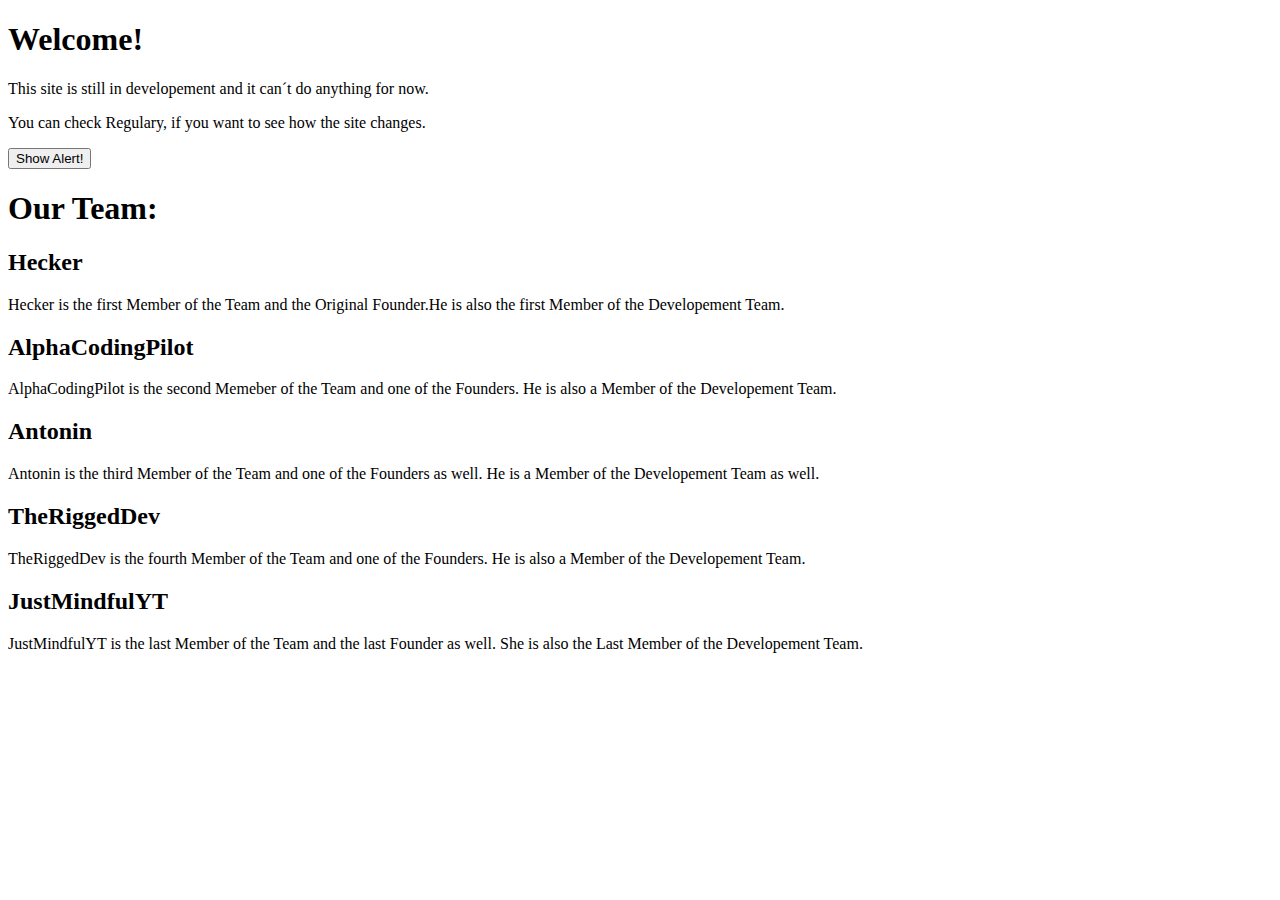
==== index.html @ b4d1e9ca "Changed "The Team" Section" ====
<!DOCTYPE html>
<html>
<head>
<title>Lime Inc.</title>
</head>
<body>

<h1>Welcome!</h1>
<p>This site is still in developement and it can´t do anything for now.</p>
<p>You can check Regulary, if you want to see how the site changes.</p>
<button type="button" onclick="alert('This is an alert!')">Show Alert!</button>

<p></p>

<h1>Our Team:</h1>
<h2>Hecker</h2>
<p>Hecker is the first Member of the Team and the Original Founder.He is also the first Member of the Developement Team.</p>
<h2>AlphaCodingPilot</h2>
<p>AlphaCodingPilot is the second Memeber of the Team and one of the Founders. He is also a Member of the Developement Team.</p>
<h2>Antonin</h2>
<p>Antonin is the third Member of the Team and one of the Founders as well. He is a Member of the Developement Team as well.</p>
<h2>TheRiggedDev</h2>
<p>TheRiggedDev is the fourth Member of the Team and one of the Founders. He is also a Member of the Developement Team.</p>
<h2>JustMindfulYT</h2>
<p>JustMindfulYT is the last Member of the Team and the last Founder as well. She is also the Last Member of the Developement Team.</p>
</body>
</html>
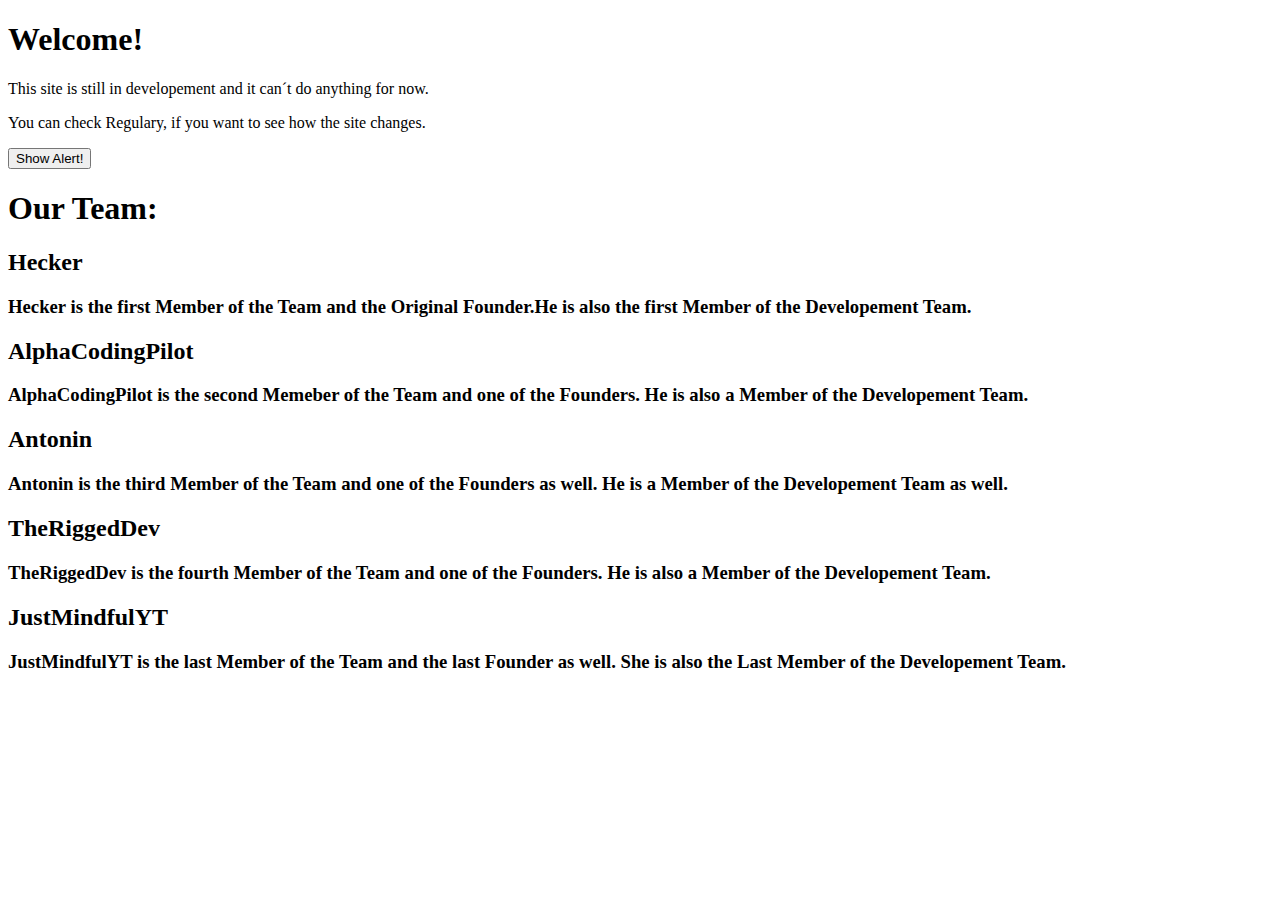
==== commit 64976726: "fck" ====
--- a/index.html
+++ b/index.html
@@ -1,7 +1,9 @@
 <!DOCTYPE html>
 <html>
 <head>
-<title>Lime Inc.</title>
+    <title>Lime Inc.</title>
+    <link rel="icon" type="image/x-icon" href="icon.ico">
+    <link rel="stylesheet" href="style.css">
 </head>
 <body>
 
@@ -14,14 +16,14 @@
 
 <h1>Our Team:</h1>
 <h2>Hecker</h2>
-<p>Hecker is the first Member of the Team and the Original Founder.He is also the first Member of the Developement Team.</p>
+<h3>Hecker is the first Member of the Team and the Original Founder.He is also the first Member of the Developement Team.</h3>
 <h2>AlphaCodingPilot</h2>
-<p>AlphaCodingPilot is the second Memeber of the Team and one of the Founders. He is also a Member of the Developement Team.</p>
+<h3>AlphaCodingPilot is the second Memeber of the Team and one of the Founders. He is also a Member of the Developement Team.</h3>
 <h2>Antonin</h2>
-<p>Antonin is the third Member of the Team and one of the Founders as well. He is a Member of the Developement Team as well.</p>
+<h3>Antonin is the third Member of the Team and one of the Founders as well. He is a Member of the Developement Team as well.</h3>
 <h2>TheRiggedDev</h2>
-<p>TheRiggedDev is the fourth Member of the Team and one of the Founders. He is also a Member of the Developement Team.</p>
+<h3>TheRiggedDev is the fourth Member of the Team and one of the Founders. He is also a Member of the Developement Team.</h3>
 <h2>JustMindfulYT</h2>
-<p>JustMindfulYT is the last Member of the Team and the last Founder as well. She is also the Last Member of the Developement Team.</p>
+<h3>JustMindfulYT is the last Member of the Team and the last Founder as well. She is also the Last Member of the Developement Team.</h3>
 </body>
 </html>
--- a/style.css
+++ b/style.css
@@ -0,0 +1,4 @@
+.body{
+
+    font-family: Arial, Helvetica, sans-serif;
+}
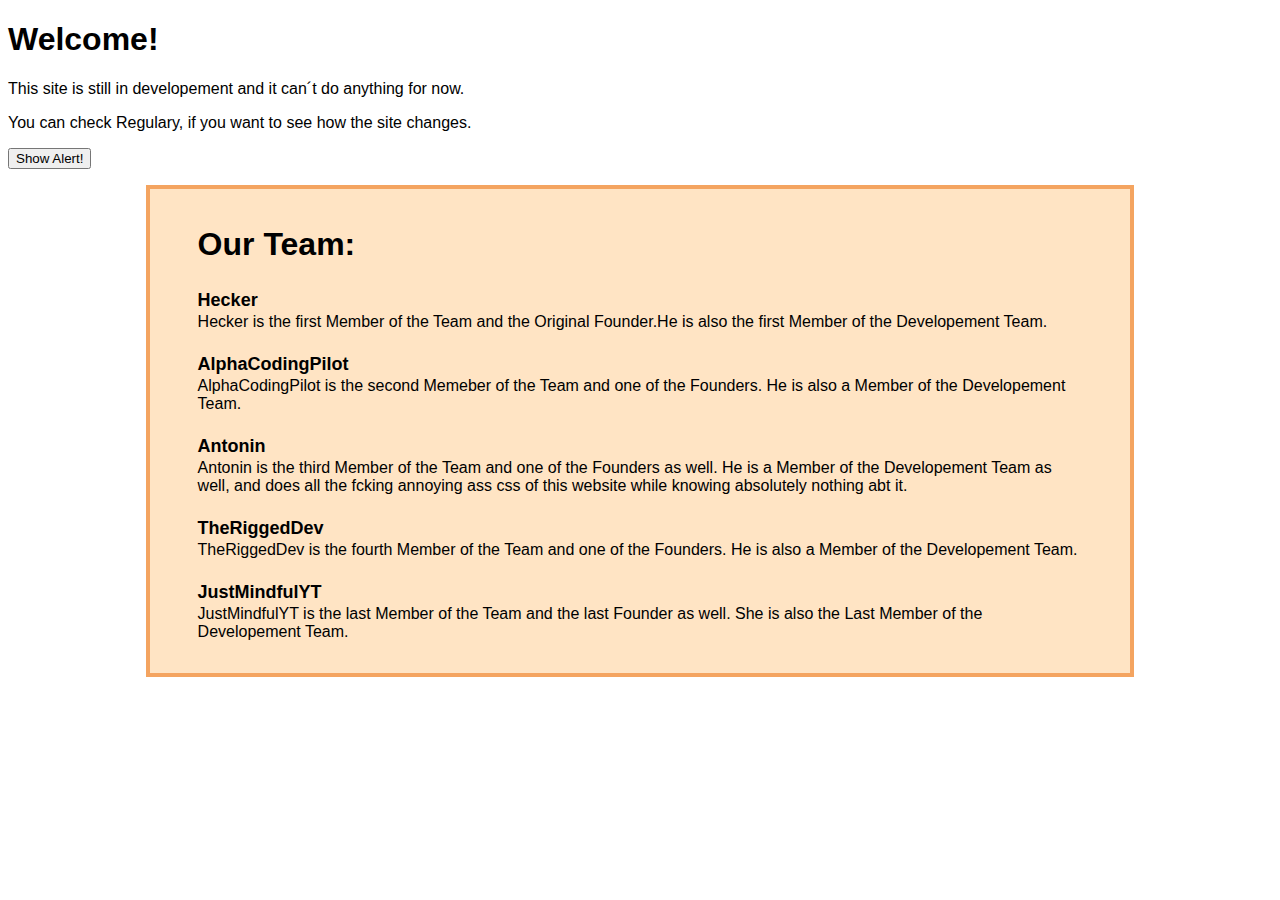
==== commit 2be1a8df: "Updated main page with divs, need content." ====
--- a/index.html
+++ b/index.html
@@ -14,16 +14,31 @@
 
 <p></p>
 
+<div id="about-us">
+
 <h1>Our Team:</h1>
-<h2>Hecker</h2>
-<h3>Hecker is the first Member of the Team and the Original Founder.He is also the first Member of the Developement Team.</h3>
-<h2>AlphaCodingPilot</h2>
-<h3>AlphaCodingPilot is the second Memeber of the Team and one of the Founders. He is also a Member of the Developement Team.</h3>
-<h2>Antonin</h2>
-<h3>Antonin is the third Member of the Team and one of the Founders as well. He is a Member of the Developement Team as well.</h3>
-<h2>TheRiggedDev</h2>
-<h3>TheRiggedDev is the fourth Member of the Team and one of the Founders. He is also a Member of the Developement Team.</h3>
-<h2>JustMindfulYT</h2>
-<h3>JustMindfulYT is the last Member of the Team and the last Founder as well. She is also the Last Member of the Developement Team.</h3>
+
+<p class="dev-name">Hecker</p>
+
+<p class="dev-desc">Hecker is the first Member of the Team and the Original Founder.He is also the first Member of the Developement Team.</p>
+
+<p class="dev-name">AlphaCodingPilot</p>
+
+<p class="dev-desc">AlphaCodingPilot is the second Memeber of the Team and one of the Founders. He is also a Member of the Developement Team.</p>
+
+<p class="dev-name">Antonin</p>
+
+<p class="dev-desc">Antonin is the third Member of the Team and one of the Founders as well. He is a Member of the Developement Team as well, 
+    and does all the fcking annoying ass css of this website while knowing absolutely nothing abt it.</p>
+
+<p class="dev-name">TheRiggedDev</p>
+
+<p class="dev-desc">TheRiggedDev is the fourth Member of the Team and one of the Founders. He is also a Member of the Developement Team.</p>
+
+<p class="dev-name">JustMindfulYT</p>
+
+<p class="dev-desc">JustMindfulYT is the last Member of the Team and the last Founder as well. She is also the Last Member of the Developement Team.</p>
+
+</div>
 </body>
 </html>
--- a/style.css
+++ b/style.css
@@ -1,4 +1,26 @@
-.body{
+body{
 
     font-family: Arial, Helvetica, sans-serif;
 }
+
+
+.dev-desc{
+    font-size: medium;
+    margin-top: 0px;
+}
+
+.dev-name{
+    padding-top: 5px;
+    padding-bottom: 2px;
+    font-size: large;
+    font-weight: bold;
+    margin-bottom: 0px;
+}
+
+#about-us{
+    padding: 1pc 3pc;
+    width: 70%;
+    margin: auto;
+    background-color: bisque;
+    border: 4px solid sandybrown;
+}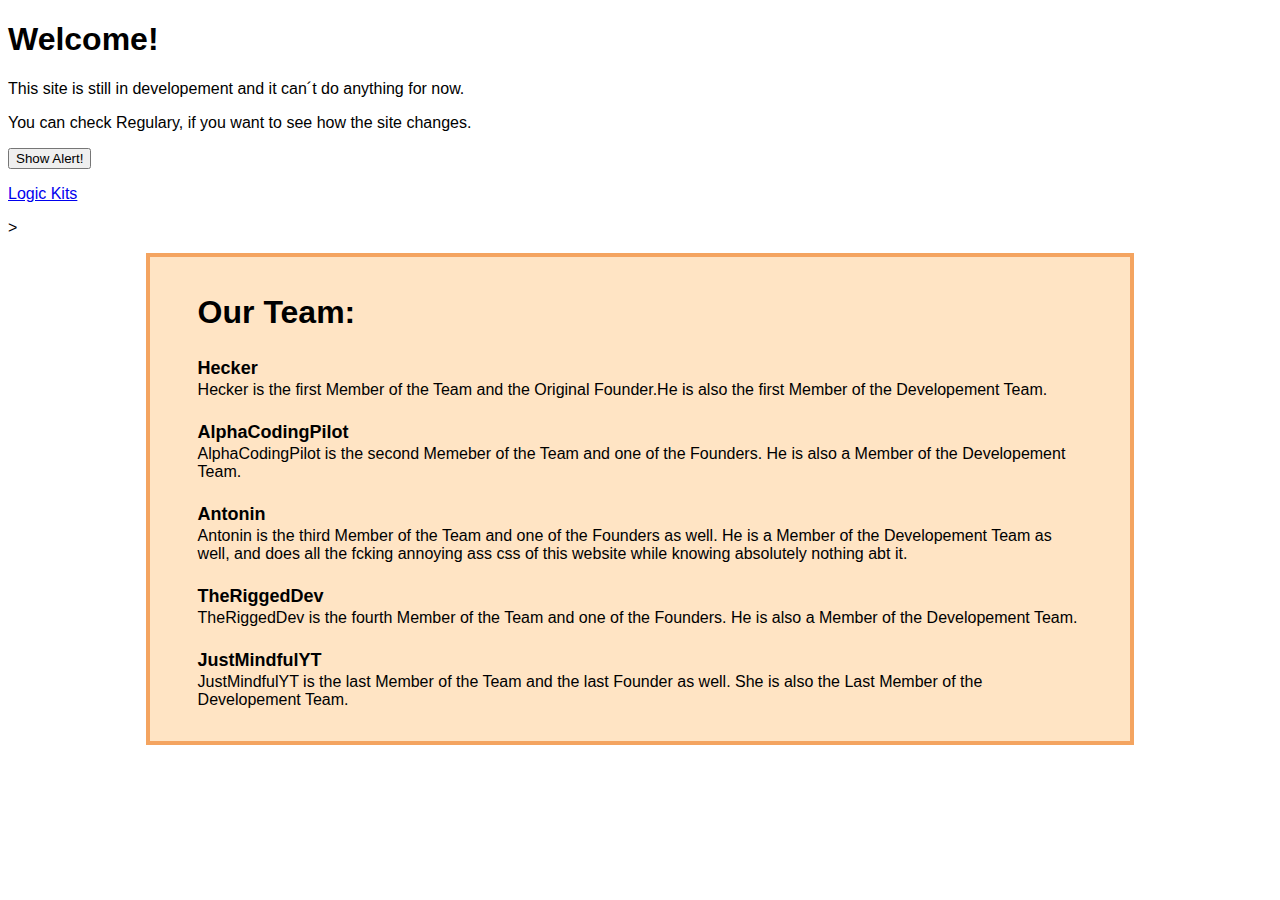
==== commit 0184c055: "Added Overview for lks" ====
--- a/index.html
+++ b/index.html
@@ -1,7 +1,7 @@
 <!DOCTYPE html>
 <html>
 <head>
-    <title>Lime Inc.</title>
+    <title>Lime Inc. Home</title>
     <link rel="icon" type="image/x-icon" href="icon.ico">
     <link rel="stylesheet" href="style.css">
 </head>
@@ -11,6 +11,7 @@
 <p>This site is still in developement and it can´t do anything for now.</p>
 <p>You can check Regulary, if you want to see how the site changes.</p>
 <button type="button" onclick="alert('This is an alert!')">Show Alert!</button>
+<p><a href="https://lime-game-modding.github.io/kits">Logic Kits</a></p>>
 
 <p></p>
 
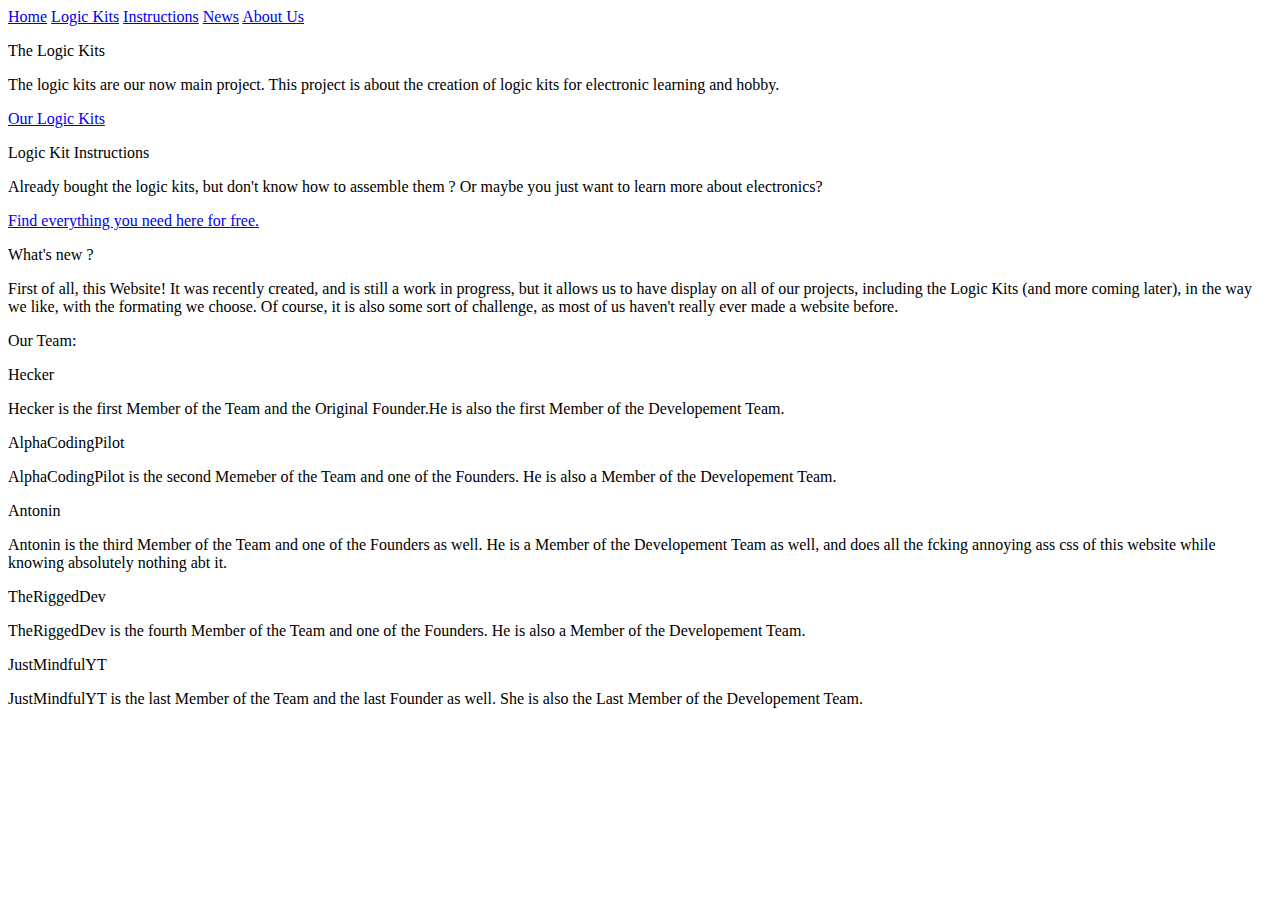
==== commit 3a966769: "Update index.html" ====
--- a/index.html
+++ b/index.html
@@ -1,45 +1,69 @@
-<!DOCTYPE html>
 <html>
-<head>
-    <title>Lime Inc. Home</title>
+  <head>
     <link rel="icon" type="image/x-icon" href="icon.ico">
-    <link rel="stylesheet" href="style.css">
-</head>
-<body>
+    <link rel="stylesheet" href="index_styles.css">
+  </head>
 
-<h1>Welcome!</h1>
-<p>This site is still in developement and it can´t do anything for now.</p>
-<p>You can check Regulary, if you want to see how the site changes.</p>
-<button type="button" onclick="alert('This is an alert!')">Show Alert!</button>
-<p><a href="https://lime-game-modding.github.io/kits">Logic Kits</a></p>>
+  <body>
+    <div class="topnav">
+      <a class="active" href="lime-game-modding.githubio">Home</a>
+      <a href="#logic-kits">Logic Kits</a>
+      <a href="#instructions">Instructions</a>
+      <a href="#news">News</a>
+      <a href="#about-us">About Us</a>
+     
+    </div>
 
-<p></p>
+    <div id="logic-kits" class="section">
 
-<div id="about-us">
+      <p class="title"> The Logic Kits </p>
+      <p class="paragraph"> The logic kits are our now main project. This project is about the creation of logic kits for electronic learning and hobby.</a></p>
+      <p class="paragraph"> <a href="lime-game-modding.github.io/kits">Our Logic Kits</a></p>
 
-<h1>Our Team:</h1>
+    </div>
 
-<p class="dev-name">Hecker</p>
+    <div id="instructions" class="section">
+      <p class="title">Logic Kit Instructions</p>
+      <p class="paragraph">Already bought the logic kits, but don't know how to assemble them ? Or maybe you just want to learn more about electronics?</p>
+      <p><a href="/instructions.html">Find everything you need here for free.</a></p>
+    </div>
 
-<p class="dev-desc">Hecker is the first Member of the Team and the Original Founder.He is also the first Member of the Developement Team.</p>
+    <div id="news" class="section">
 
-<p class="dev-name">AlphaCodingPilot</p>
+      <p class="title">What's new ?</p>
+      <p class="paragraph">First of all, this Website! It was recently created, and is still a work in progress, but it allows us to have display
+        on all of our projects, including the Logic Kits (and more coming later), in the way we like, with the formating we choose. Of course, it is also some sort of challenge,
+        as most of us haven't really ever made a website before.
+      </p>
 
-<p class="dev-desc">AlphaCodingPilot is the second Memeber of the Team and one of the Founders. He is also a Member of the Developement Team.</p>
+    </div>
 
-<p class="dev-name">Antonin</p>
+    <div id="about-us" class="section">
 
-<p class="dev-desc">Antonin is the third Member of the Team and one of the Founders as well. He is a Member of the Developement Team as well, 
-    and does all the fcking annoying ass css of this website while knowing absolutely nothing abt it.</p>
+      <p class="title">Our Team:</p>
+      
+      <p class="dev-name">Hecker</p>
+      
+      <p class="dev-desc">Hecker is the first Member of the Team and the Original Founder.He is also the first Member of the Developement Team.</p>
+      
+      <p class="dev-name">AlphaCodingPilot</p>
+      
+      <p class="dev-desc">AlphaCodingPilot is the second Memeber of the Team and one of the Founders. He is also a Member of the Developement Team.</p>
+      
+      <p class="dev-name">Antonin</p>
+      
+      <p class="dev-desc">Antonin is the third Member of the Team and one of the Founders as well. He is a Member of the Developement Team as well, 
+          and does all the fcking annoying ass css of this website while knowing absolutely nothing abt it.</p>
+      
+      <p class="dev-name">TheRiggedDev</p>
+      
+      <p class="dev-desc">TheRiggedDev is the fourth Member of the Team and one of the Founders. He is also a Member of the Developement Team.</p>
+      
+      <p class="dev-name">JustMindfulYT</p>
+      
+      <p class="dev-desc">JustMindfulYT is the last Member of the Team and the last Founder as well. She is also the Last Member of the Developement Team.</p>
+    </div>
+      
 
-<p class="dev-name">TheRiggedDev</p>
-
-<p class="dev-desc">TheRiggedDev is the fourth Member of the Team and one of the Founders. He is also a Member of the Developement Team.</p>
-
-<p class="dev-name">JustMindfulYT</p>
-
-<p class="dev-desc">JustMindfulYT is the last Member of the Team and the last Founder as well. She is also the Last Member of the Developement Team.</p>
-
-</div>
-</body>
+  </body>
 </html>
